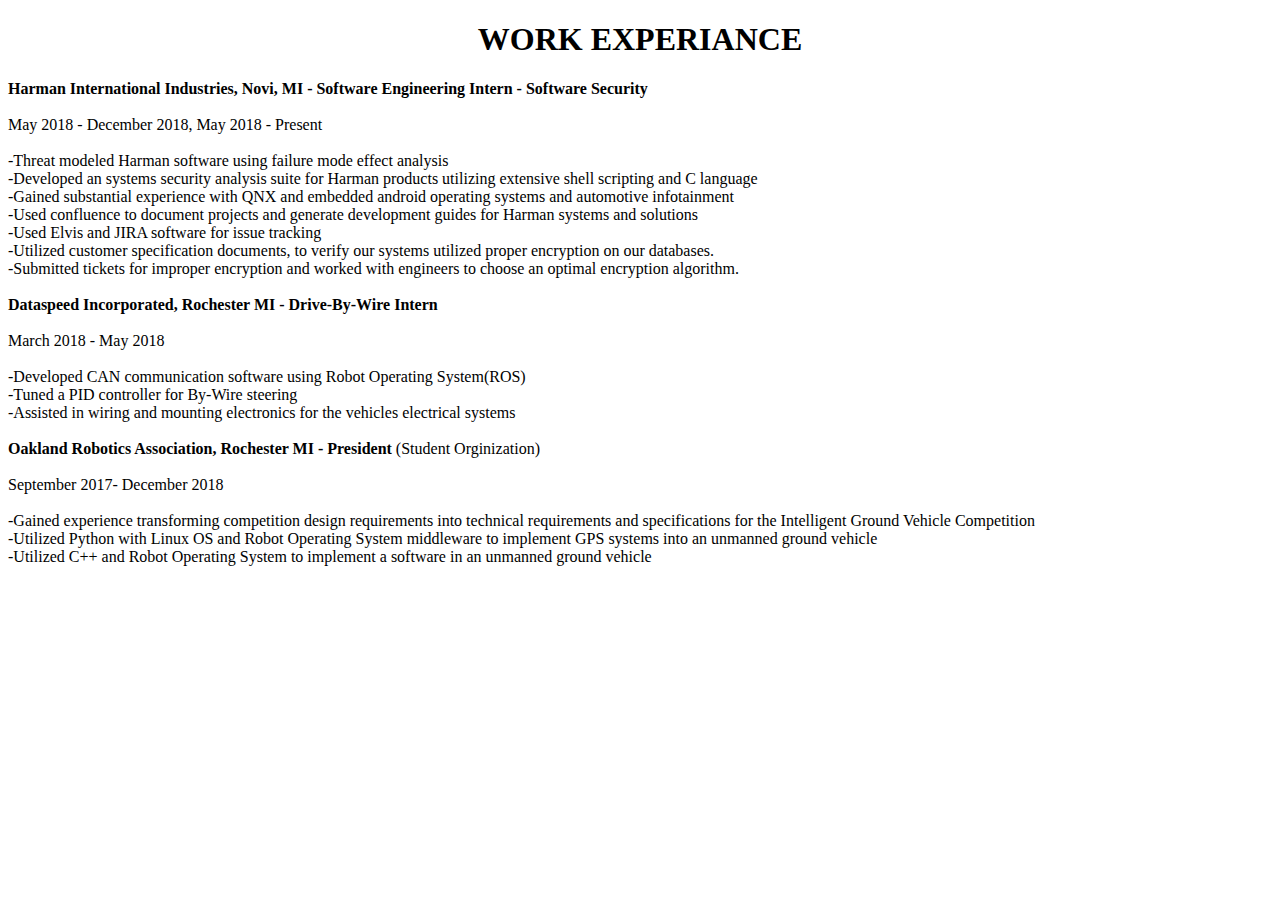
==== HTML/work.html @ d038dc61 "Created Functional base frontend for personal website" ====
<!DOCTYPE html>
<html>
<head>
	<title>Work Experiance</title>
</head>
<body>
<h1 align="center">WORK EXPERIANCE</h1>

<p>
<strong>Harman International Industries, Novi, MI -	 Software Engineering Intern - Software Security </strong>
<br><br>
May 2018 - December 2018, May 2018 - Present
<br><br>
-Threat modeled Harman software using failure mode effect analysis 
<br>-Developed an systems security analysis suite for Harman products utilizing extensive shell scripting and C language 
<br>-Gained substantial experience with QNX and embedded android operating systems and automotive infotainment 
<br>-Used confluence to document projects and generate development guides for Harman systems and solutions
<br>-Used Elvis and JIRA software for issue tracking
<br>-Utilized customer specification documents, to verify our systems utilized proper encryption on our databases. 
<br>-Submitted tickets for improper encryption and worked with engineers to choose an optimal encryption algorithm.
<br><br>
<strong>Dataspeed Incorporated, Rochester MI - Drive-By-Wire Intern</strong>	
<br><br>
March 2018 - May 2018
<br><br>
-Developed CAN communication software using Robot Operating System(ROS)
<br>-Tuned a PID controller for By-Wire steering
<br>-Assisted in wiring and mounting electronics for the vehicles electrical systems 
<br><br>
<strong>Oakland Robotics Association, Rochester MI - President</strong> (Student Orginization)
<br><br>
September 2017- December 2018
<br><br>
-Gained experience transforming competition design requirements into technical requirements and specifications for the Intelligent Ground Vehicle Competition 
<br>-Utilized Python with Linux OS and Robot Operating System middleware to implement GPS systems into an unmanned ground vehicle  
<br>-Utilized C++ and Robot Operating System to implement a software in an unmanned ground vehicle 
</p>

</body>
</html>
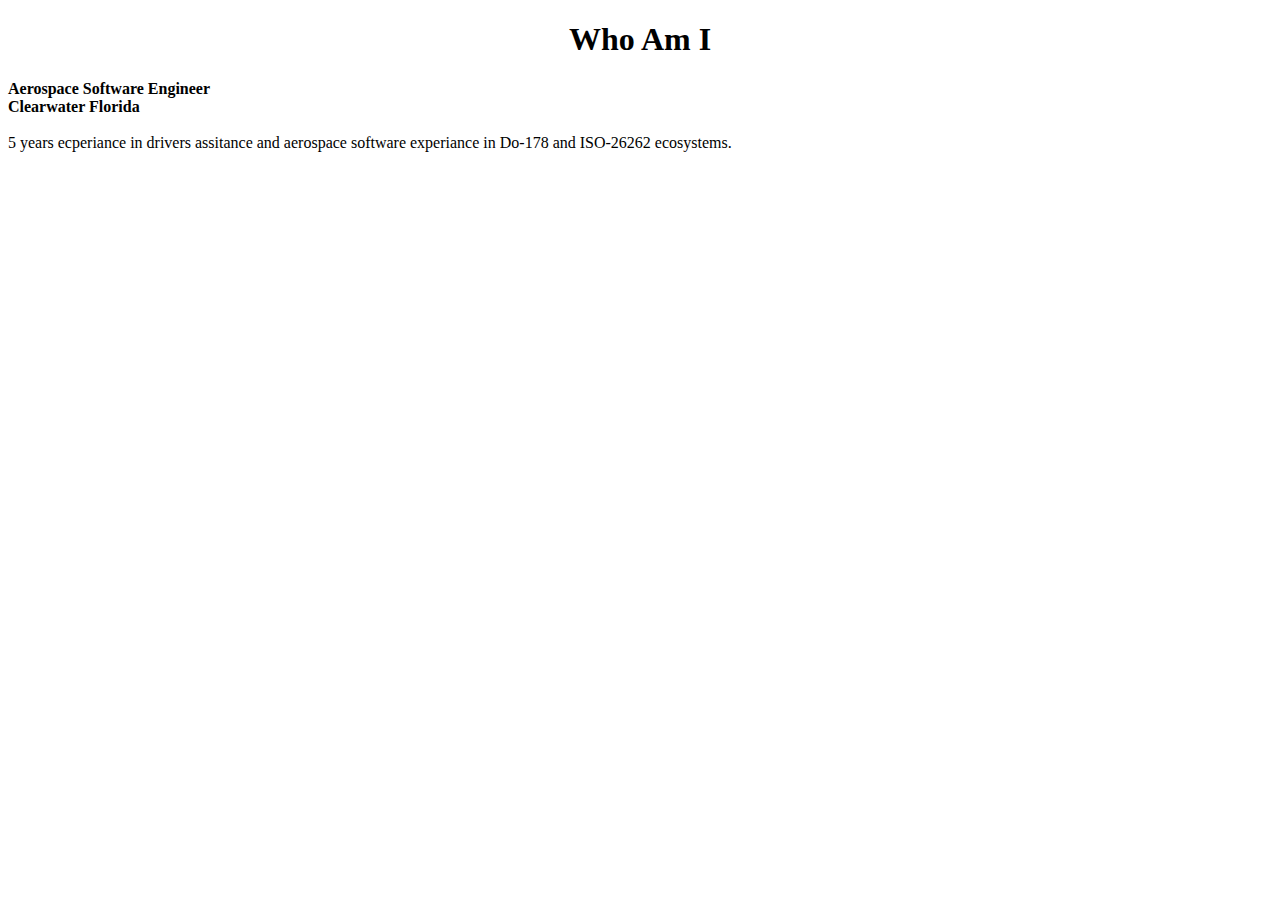
==== commit adf2c04b: "updated resume and who am I" ====
--- a/HTML/work.html
+++ b/HTML/work.html
@@ -4,36 +4,15 @@
 	<title>Work Experiance</title>
 </head>
 <body>
-<h1 align="center">WORK EXPERIANCE</h1>
+<h1 align="center">Who Am I</h1>
 
 <p>
-<strong>Harman International Industries, Novi, MI -	 Software Engineering Intern - Software Security </strong>
+<strong>Aerospace Software Engineer</strong>
+<br>
+<strong>Clearwater Florida</strong>
 <br><br>
-May 2018 - December 2018, May 2018 - Present
-<br><br>
--Threat modeled Harman software using failure mode effect analysis 
-<br>-Developed an systems security analysis suite for Harman products utilizing extensive shell scripting and C language 
-<br>-Gained substantial experience with QNX and embedded android operating systems and automotive infotainment 
-<br>-Used confluence to document projects and generate development guides for Harman systems and solutions
-<br>-Used Elvis and JIRA software for issue tracking
-<br>-Utilized customer specification documents, to verify our systems utilized proper encryption on our databases. 
-<br>-Submitted tickets for improper encryption and worked with engineers to choose an optimal encryption algorithm.
-<br><br>
-<strong>Dataspeed Incorporated, Rochester MI - Drive-By-Wire Intern</strong>	
-<br><br>
-March 2018 - May 2018
-<br><br>
--Developed CAN communication software using Robot Operating System(ROS)
-<br>-Tuned a PID controller for By-Wire steering
-<br>-Assisted in wiring and mounting electronics for the vehicles electrical systems 
-<br><br>
-<strong>Oakland Robotics Association, Rochester MI - President</strong> (Student Orginization)
-<br><br>
-September 2017- December 2018
-<br><br>
--Gained experience transforming competition design requirements into technical requirements and specifications for the Intelligent Ground Vehicle Competition 
-<br>-Utilized Python with Linux OS and Robot Operating System middleware to implement GPS systems into an unmanned ground vehicle  
-<br>-Utilized C++ and Robot Operating System to implement a software in an unmanned ground vehicle 
+5 years ecperiance in drivers assitance and aerospace software
+experiance in Do-178 and ISO-26262 ecosystems.
 </p>
 
 </body>
